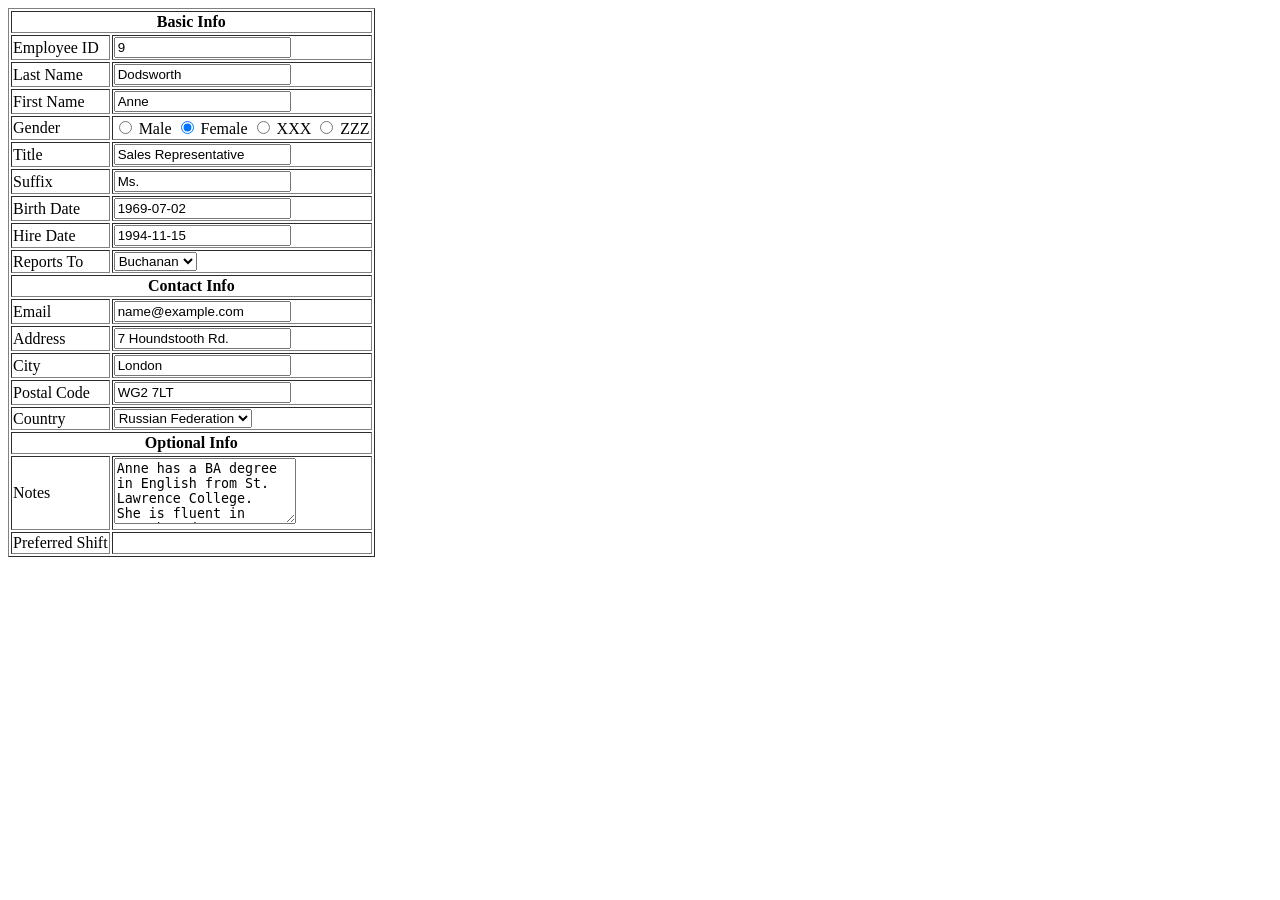
==== bai 4.html @ 3d123b15 "Upload BaiTapThucHanh1" ====
<!DOCTYPE html>
<html lang="vi">
<head>
    <meta charset="UTF-8">
    <title>Employee Form</title>
</head>
<body>

<form>
    <table border="1">
        <thead>
            <tr>
                <th colspan="2">Basic Info</th>
            </tr>
        </thead>
        <tbody>
            <tr>
                <td>Employee ID</td>
                <td><input type="text" value="9"></td>
            </tr>
            <tr>
                <td>Last Name</td>
                <td><input type="text" value="Dodsworth"></td>
            </tr>
            <tr>
                <td>First Name</td>
                <td><input type="text" value="Anne"></td>
            </tr>
            <tr>
                <td>Gender</td>
                <td>
                    <input type="radio" name="gender"> Male
                    <input type="radio" name="gender" checked> Female
                    <input type="radio" name="gender"> XXX
                    <input type="radio" name="gender"> ZZZ
                </td>
            </tr>
            <tr>
                <td>Title</td>
                <td><input type="text" value="Sales Representative"></td>
            </tr>
            <tr>
                <td>Suffix</td>
                <td><input type="text" value="Ms."></td>
            </tr>
            <tr>
                <td>Birth Date</td>
                <td><input type="text" value="1969-07-02"></td>
            </tr>
            <tr>
                <td>Hire Date</td>
                <td><input type="text" value="1994-11-15"></td>
            </tr>
            <tr>
                <td>Reports To</td>
                <td>
                    <select>
                        <option>Buchanan</option>
                    </select>
                </td>
            </tr>

            <tr>
                <th colspan="2">Contact Info</th>
            </tr>
            <tr>
                <td>Email</td>
                <td><input type="email" value="name@example.com"></td>
            </tr>
            <tr>
                <td>Address</td>
                <td><input type="text" value="7 Houndstooth Rd."></td>
            </tr>
            <tr>
                <td>City</td>
                <td><input type="text" value="London"></td>
            </tr>
            <tr>
                <td>Postal Code</td>
                <td><input type="text" value="WG2 7LT"></td>
            </tr>
            <tr>
                <td>Country</td>
                <td>
                    <select>
                        <option>Russian Federation</option>
                    </select>
                </td>
            </tr>

            <tr>
                <th colspan="2">Optional Info</th>
            </tr>
            <tr>
                <td>Notes</td>
                <td>
                    <textarea rows="4">
Anne has a BA degree in English from St. Lawrence College.
She is fluent in French and German ZZZ.
                    </textarea>
                </td>
            </tr>
            <tr>
                <td>Preferred Shift</td>
                <td>
                    <input type
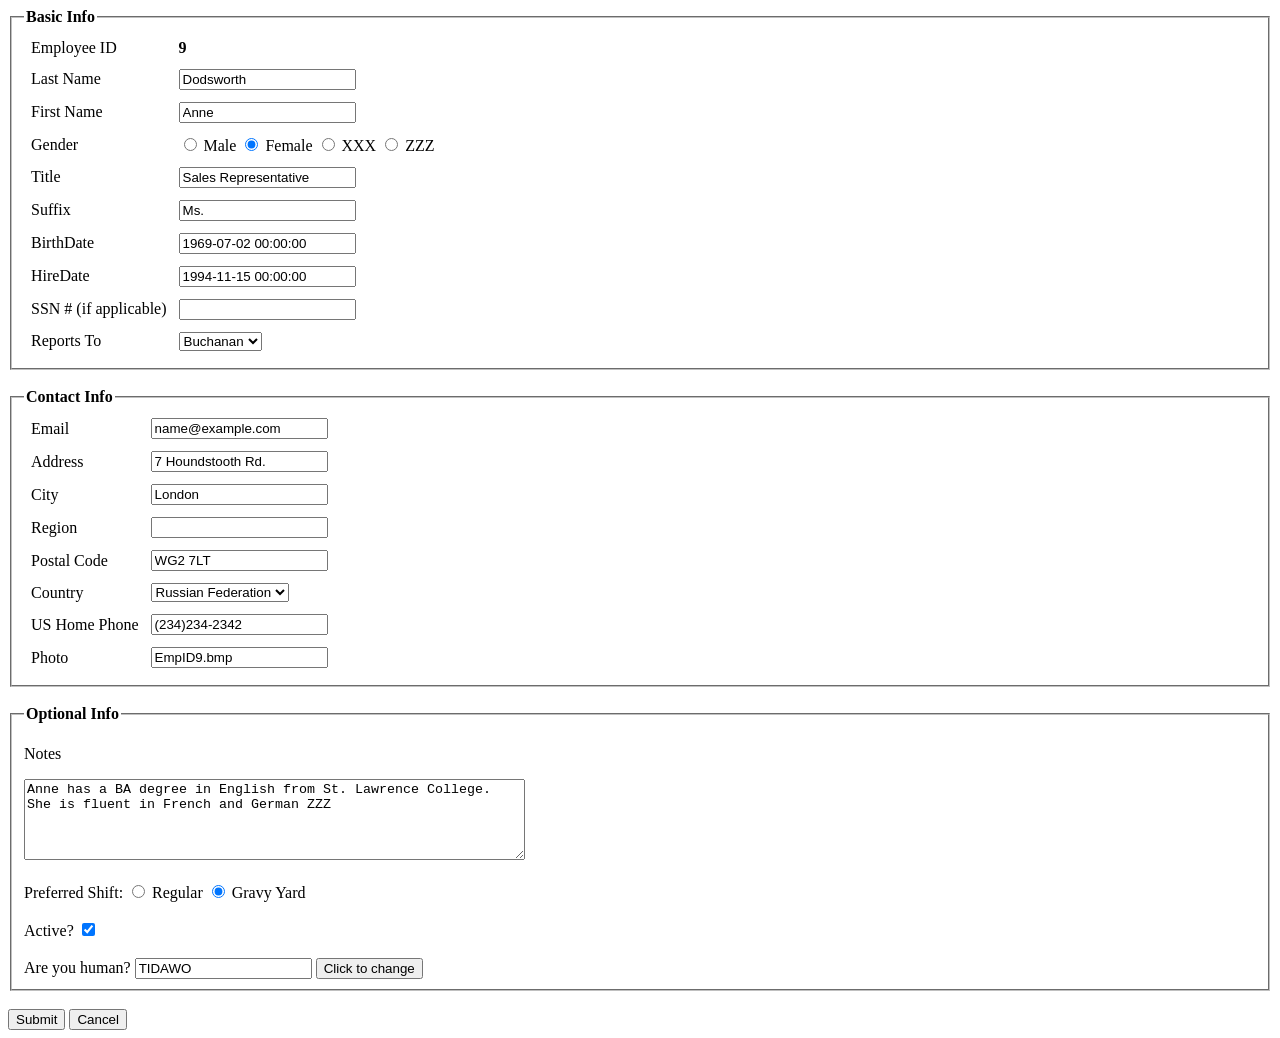
==== commit 95188b6b: "úp bài tập" ====
--- a/bai 4.html
+++ b/bai 4.html
@@ -1,5 +1,5 @@
 <!DOCTYPE html>
-<html lang="vi">
+<html lang="en">
 <head>
     <meta charset="UTF-8">
     <title>Employee Form</title>
@@ -7,16 +7,12 @@
 <body>
 
 <form>
-    <table border="1">
-        <thead>
-            <tr>
-                <th colspan="2">Basic Info</th>
-            </tr>
-        </thead>
-        <tbody>
+    <fieldset>
+        <legend><b>Basic Info</b></legend>
+        <table cellpadding="5">
             <tr>
                 <td>Employee ID</td>
-                <td><input type="text" value="9"></td>
+                <td><b>9</b></td>
             </tr>
             <tr>
                 <td>Last Name</td>
@@ -44,25 +40,35 @@
                 <td><input type="text" value="Ms."></td>
             </tr>
             <tr>
-                <td>Birth Date</td>
-                <td><input type="text" value="1969-07-02"></td>
+                <td>BirthDate</td>
+                <td><input type="text" value="1969-07-02 00:00:00"></td>
             </tr>
             <tr>
-                <td>Hire Date</td>
-                <td><input type="text" value="1994-11-15"></td>
+                <td>HireDate</td>
+                <td><input type="text" value="1994-11-15 00:00:00"></td>
+            </tr>
+            <tr>
+                <td>SSN # (if applicable)</td>
+                <td><input type="text"></td>
             </tr>
             <tr>
                 <td>Reports To</td>
                 <td>
                     <select>
                         <option>Buchanan</option>
+                        <option>Fuller</option>
+                        <option>Davolio</option>
                     </select>
                 </td>
             </tr>
+        </table>
+    </fieldset>
 
-            <tr>
-                <th colspan="2">Contact Info</th>
-            </tr>
+    <br>
+
+    <fieldset>
+        <legend><b>Contact Info</b></legend>
+        <table cellpadding="5">
             <tr>
                 <td>Email</td>
                 <td><input type="email" value="name@example.com"></td>
@@ -76,6 +82,10 @@
                 <td><input type="text" value="London"></td>
             </tr>
             <tr>
+                <td>Region</td>
+                <td><input type="text"></td>
+            </tr>
+            <tr>
                 <td>Postal Code</td>
                 <td><input type="text" value="WG2 7LT"></td>
             </tr>
@@ -84,23 +94,55 @@
                 <td>
                     <select>
                         <option>Russian Federation</option>
+                        <option>UK</option>
+                        <option>USA</option>
                     </select>
                 </td>
             </tr>
-
             <tr>
-                <th colspan="2">Optional Info</th>
+                <td>US Home Phone</td>
+                <td><input type="text" value="(234)234-2342"></td>
             </tr>
             <tr>
-                <td>Notes</td>
-                <td>
-                    <textarea rows="4">
+                <td>Photo</td>
+                <td><input type="text" value="EmpID9.bmp"></td>
+            </tr>
+        </table>
+    </fieldset>
+
+    <br>
+
+    <fieldset>
+        <legend><b>Optional Info</b></legend>
+        <p>Notes</p>
+        <textarea rows="5" cols="60">
 Anne has a BA degree in English from St. Lawrence College.
-She is fluent in French and German ZZZ.
-                    </textarea>
-                </td>
-            </tr>
-            <tr>
-                <td>Preferred Shift</td>
-                <td>
-                    <input type+She is fluent in French and German ZZZ
+        </textarea>
+
+        <br><br>
+
+        Preferred Shift:
+        <input type="radio" name="shift"> Regular
+        <input type="radio" name="shift" checked> Gravy Yard
+
+        <br><br>
+
+        Active?
+        <input type="checkbox" checked>
+
+        <br><br>
+
+        Are you human?
+        <input type="text" value="TIDAWO">
+        <button type="button">Click to change</button>
+    </fieldset>
+
+    <br>
+
+    <input type="submit" value="Submit">
+    <input type="reset" value="Cancel">
+</form>
+
+</body>
+</html>
